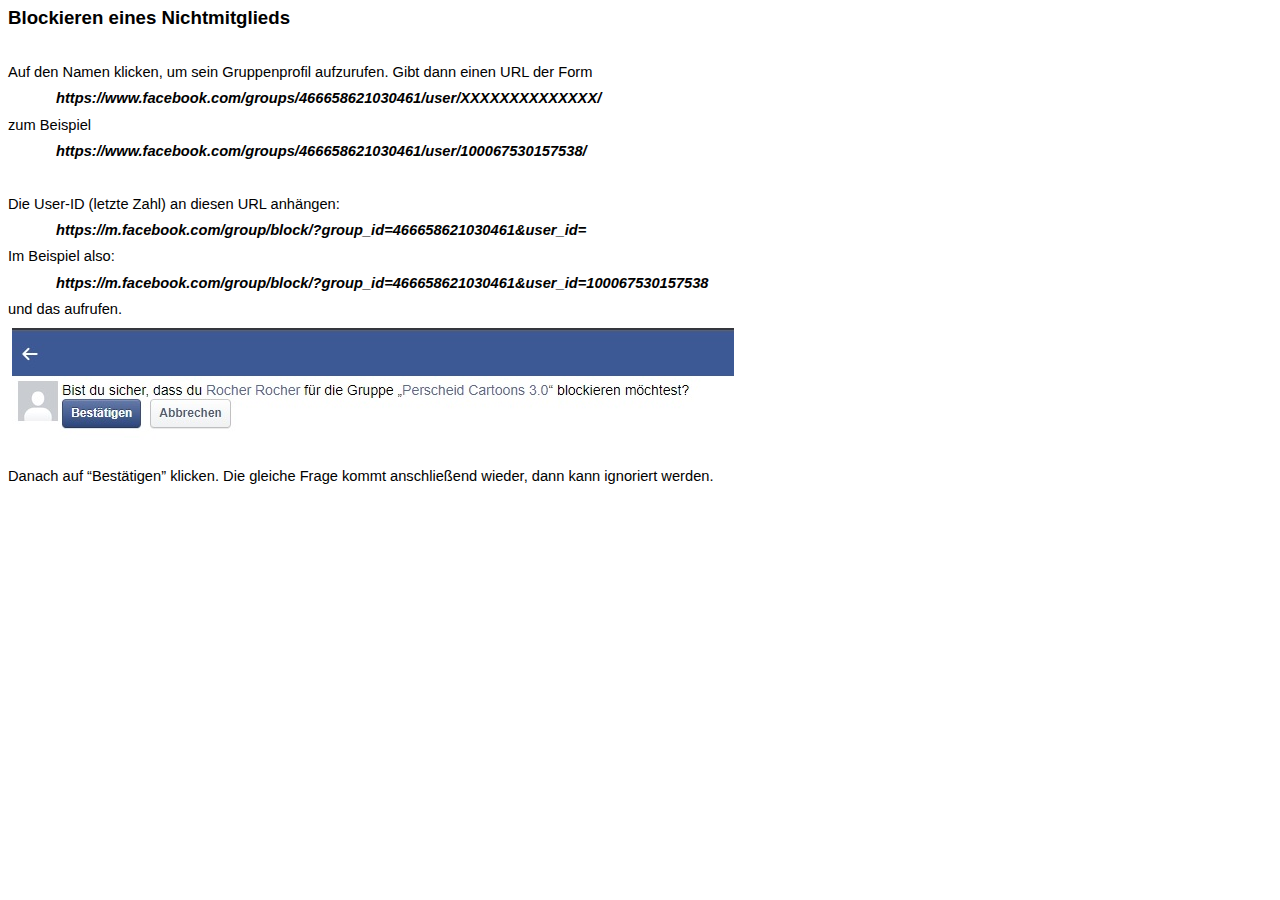
==== block.html @ 80f7a588 "withblock" ====
<html>

<head>
<meta http-equiv=Content-Type content="text/html; charset=windows-1252">
<meta name=Generator content="Microsoft Word 15 (filtered)">
<style>
<!--
 /* Font Definitions */
 @font-face
	{font-family:"Cambria Math";
	panose-1:2 4 5 3 5 4 6 3 2 4;}
@font-face
	{font-family:Calibri;
	panose-1:2 15 5 2 2 2 4 3 2 4;}
 /* Style Definitions */
 p.MsoNormal, li.MsoNormal, div.MsoNormal
	{margin-top:0cm;
	margin-right:0cm;
	margin-bottom:8.0pt;
	margin-left:0cm;
	line-height:107%;
	font-size:11.0pt;
	font-family:"Calibri",sans-serif;}
.MsoChpDefault
	{font-family:"Calibri",sans-serif;}
.MsoPapDefault
	{margin-bottom:8.0pt;
	line-height:107%;}
@page WordSection1
	{size:595.3pt 841.9pt;
	margin:70.85pt 70.85pt 2.0cm 70.85pt;}
div.WordSection1
	{page:WordSection1;}
-->
</style>

</head>

<body lang=EN-US style='word-wrap:break-word'>

<div class=WordSection1>

<p class=MsoNormal><b><span lang=DE style='font-size:14.0pt;line-height:107%'>Blockieren
eines Nichtmitglieds</span></b></p>

<p class=MsoNormal><span lang=DE>&nbsp;</span></p>

<p class=MsoNormal><span lang=DE>Auf den Namen klicken, um sein Gruppenprofil
aufzurufen. Gibt dann einen URL der Form </span></p>

<p class=MsoNormal style='text-indent:36.0pt'><b><i><span lang=DE>https://www.facebook.com/groups/466658621030461/user/XXXXXXXXXXXXXX/</span></i></b></p>

<p class=MsoNormal><span lang=DE>zum Beispiel </span></p>

<p class=MsoNormal style='text-indent:36.0pt'><b><i><span lang=DE>https://www.facebook.com/groups/466658621030461/user/100067530157538/</span></i></b></p>

<p class=MsoNormal><span lang=DE>&nbsp;</span></p>

<p class=MsoNormal><span lang=DE>Die User-ID (letzte Zahl) an diesen URL
anh�ngen:</span></p>

<p class=MsoNormal style='text-indent:36.0pt'><b><i><span lang=DE>https://m.facebook.com/group/block/?group_id=466658621030461&amp;user_id=</span></i></b></p>

<p class=MsoNormal><span lang=DE>Im Beispiel also:</span></p>

<p class=MsoNormal style='text-indent:36.0pt'><b><i><span lang=DE>https://m.facebook.com/group/block/?group_id=466658621030461&amp;user_id=100067530157538</span></i></b></p>

<p class=MsoNormal>und das aufrufen.</p>

<p class=MsoNormal>&nbsp;<img src="block.jpg"></p>

<p class=MsoNormal><span lang=DE>Danach auf �Best�tigen� klicken. Die gleiche
Frage kommt anschlie�end wieder, dann kann ignoriert werden.</span></p>

<p class=MsoNormal><span lang=DE>&nbsp;</span></p>

</div>

</body>

</html>
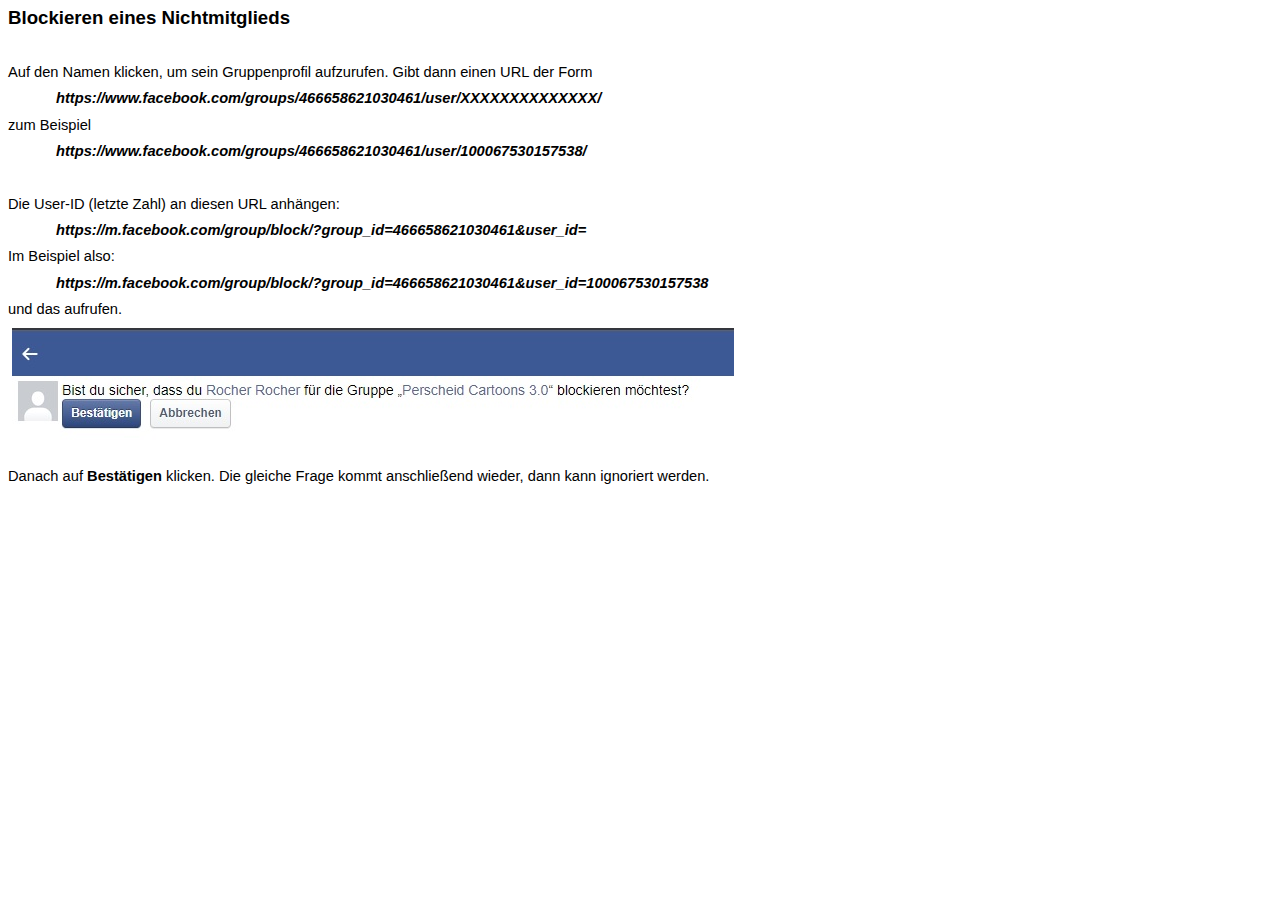
==== commit 392e09c1: "withblock" ====
--- a/block.html
+++ b/block.html
@@ -57,7 +57,7 @@
 <p class=MsoNormal><span lang=DE>&nbsp;</span></p>
 
 <p class=MsoNormal><span lang=DE>Die User-ID (letzte Zahl) an diesen URL
-anh�ngen:</span></p>
+anh&auml;ngen:</span></p>
 
 <p class=MsoNormal style='text-indent:36.0pt'><b><i><span lang=DE>https://m.facebook.com/group/block/?group_id=466658621030461&amp;user_id=</span></i></b></p>
 
@@ -69,8 +69,8 @@
 
 <p class=MsoNormal>&nbsp;<img src="block.jpg"></p>
 
-<p class=MsoNormal><span lang=DE>Danach auf �Best�tigen� klicken. Die gleiche
-Frage kommt anschlie�end wieder, dann kann ignoriert werden.</span></p>
+<p class=MsoNormal><span lang=DE>Danach auf <strong>Best&auml;tigen</strong> klicken. Die gleiche
+Frage kommt anschlie&szlig;end wieder, dann kann ignoriert werden.</span></p>
 
 <p class=MsoNormal><span lang=DE>&nbsp;</span></p>
 
